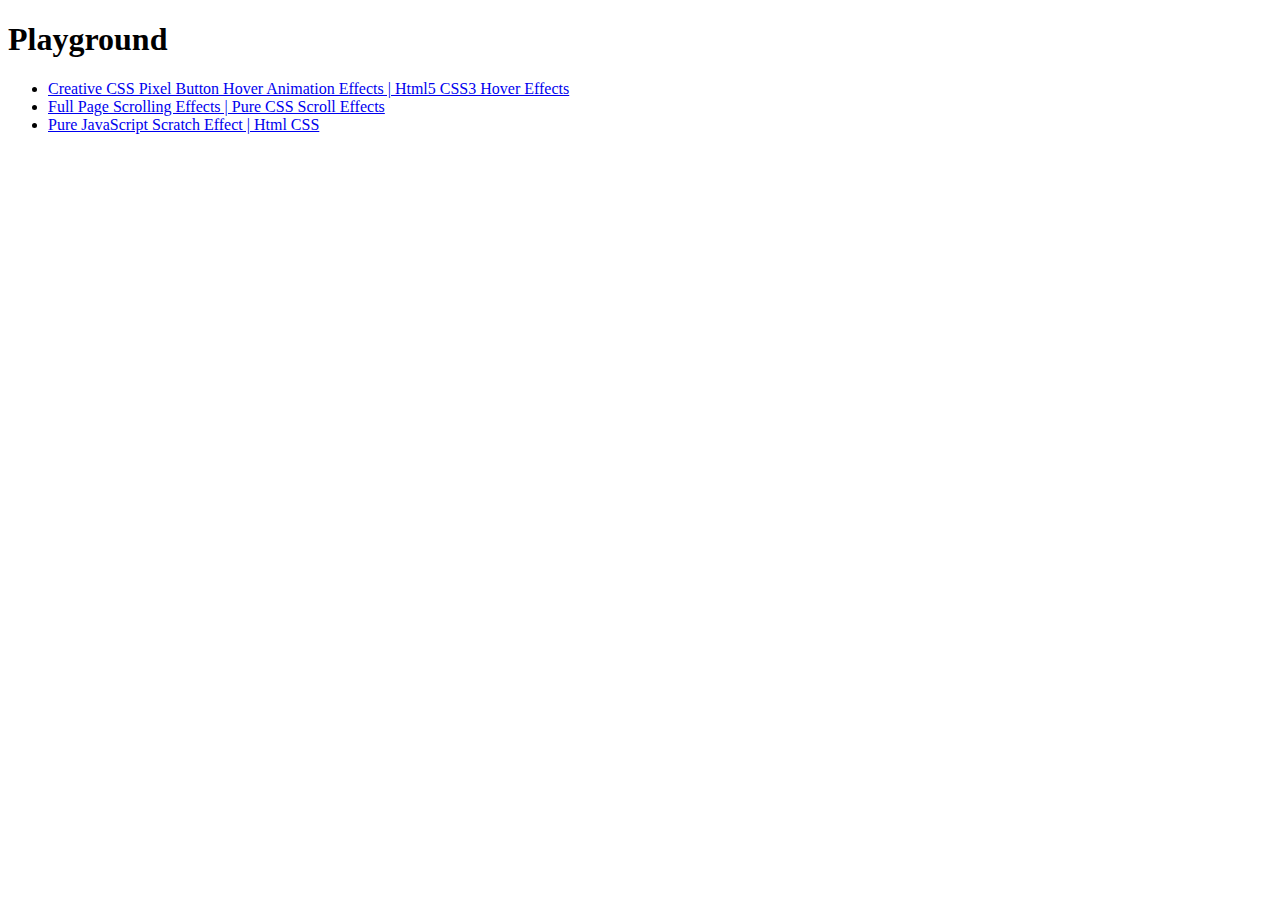
==== index.html @ 9e765be5 "add image-reveal-on-scratch-effects" ====
<!DOCTYPE html>
<html lang="ko">
  <head>
    <meta charset="UTF-8" />
    <meta name="viewport" content="width=device-width, initial-scale=1.0" />
    <title>Playground</title>
  </head>
  <body>
    <h1>Playground</h1>
    <ul>
      <li>
        <a href="./pixel-button-hover-effects/"
          >Creative CSS Pixel Button Hover Animation Effects | Html5 CSS3 Hover
          Effects</a
        >
      </li>
      <li>
        <a href="./full-page-scrolling-effects/"
          >Full Page Scrolling Effects | Pure CSS Scroll Effects</a
        >
      </li>
      <li>
        <a href="./image-reveal-on-scratch-effects/"
          >Pure JavaScript Scratch Effect | Html CSS</a
        >
      </li>
    </ul>
  </body>
</html>
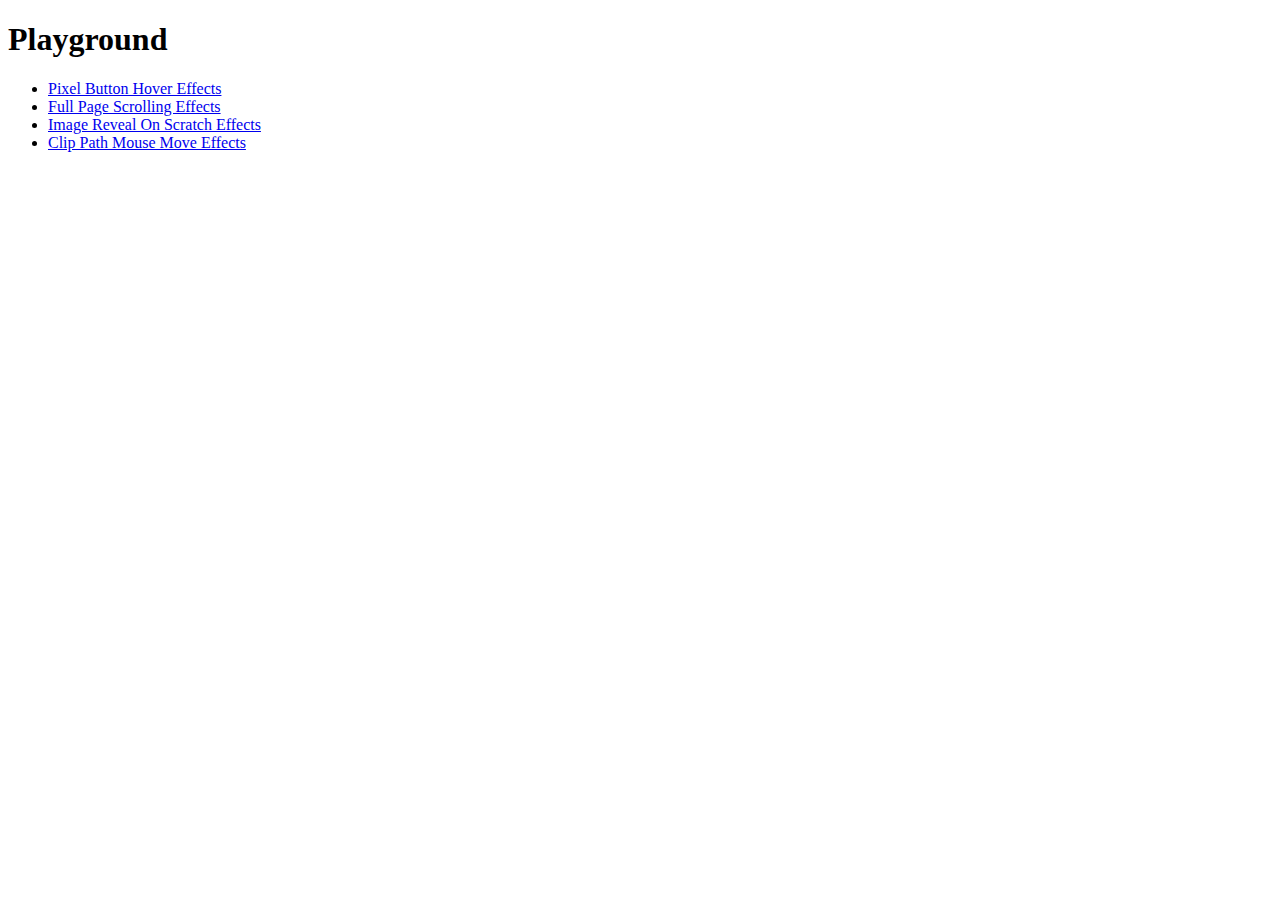
==== commit 6b5b4a4f: "add clip-path-mouse-move-effects" ====
--- a/index.html
+++ b/index.html
@@ -9,19 +9,19 @@
     <h1>Playground</h1>
     <ul>
       <li>
-        <a href="./pixel-button-hover-effects/"
-          >Creative CSS Pixel Button Hover Animation Effects | Html5 CSS3 Hover
-          Effects</a
+        <a href="./pixel-button-hover-effects/">Pixel Button Hover Effects</a>
+      </li>
+      <li>
+        <a href="./full-page-scrolling-effects/">Full Page Scrolling Effects</a>
+      </li>
+      <li>
+        <a href="./image-reveal-on-scratch-effects/"
+          >Image Reveal On Scratch Effects</a
         >
       </li>
       <li>
-        <a href="./full-page-scrolling-effects/"
-          >Full Page Scrolling Effects | Pure CSS Scroll Effects</a
-        >
-      </li>
-      <li>
-        <a href="./image-reveal-on-scratch-effects/"
-          >Pure JavaScript Scratch Effect | Html CSS</a
+        <a href="./clip-path-mouse-move-effects/"
+          >Clip Path Mouse Move Effects</a
         >
       </li>
     </ul>
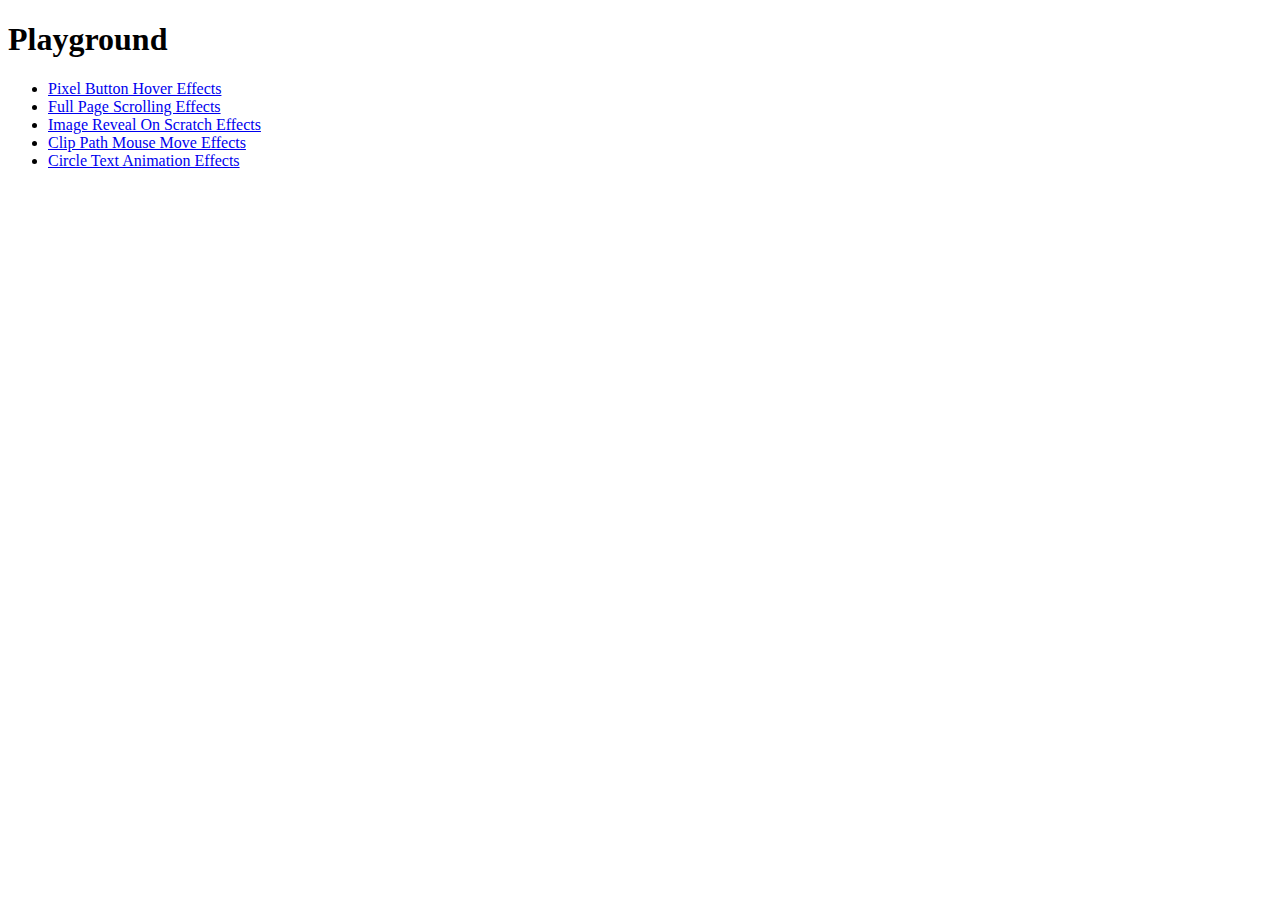
==== commit 0a6e0878: "add circle-text-animation-effects" ====
--- a/index.html
+++ b/index.html
@@ -24,6 +24,11 @@
           >Clip Path Mouse Move Effects</a
         >
       </li>
+      <li>
+        <a href="./circle-text-animation-effects/"
+          >Circle Text Animation Effects</a
+        >
+      </li>
     </ul>
   </body>
 </html>
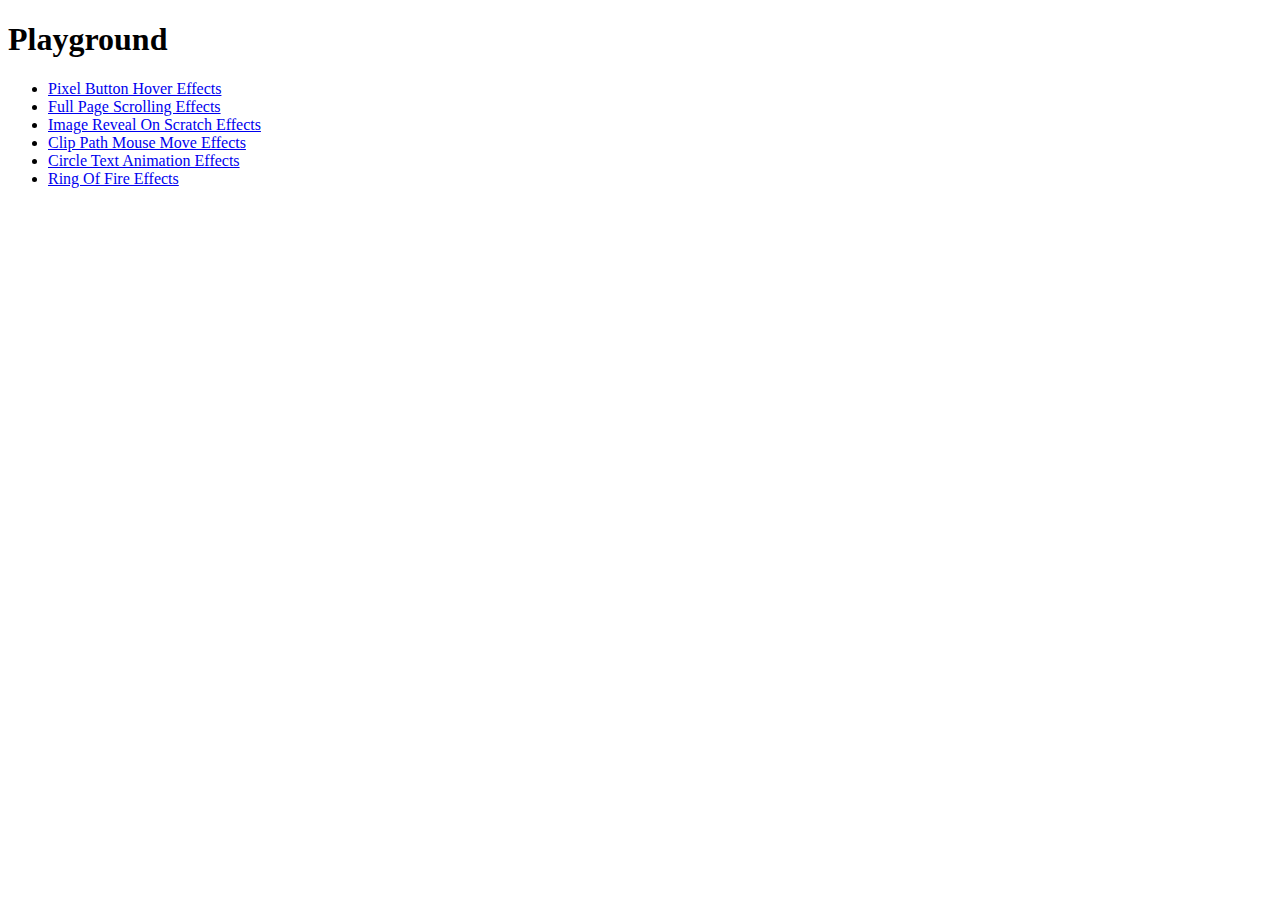
==== commit b2bfa52d: "add ring-of-fire-effects" ====
--- a/index.html
+++ b/index.html
@@ -29,6 +29,9 @@
           >Circle Text Animation Effects</a
         >
       </li>
+      <li>
+        <a href="./ring-of-fire-effects/">Ring Of Fire Effects</a>
+      </li>
     </ul>
   </body>
 </html>
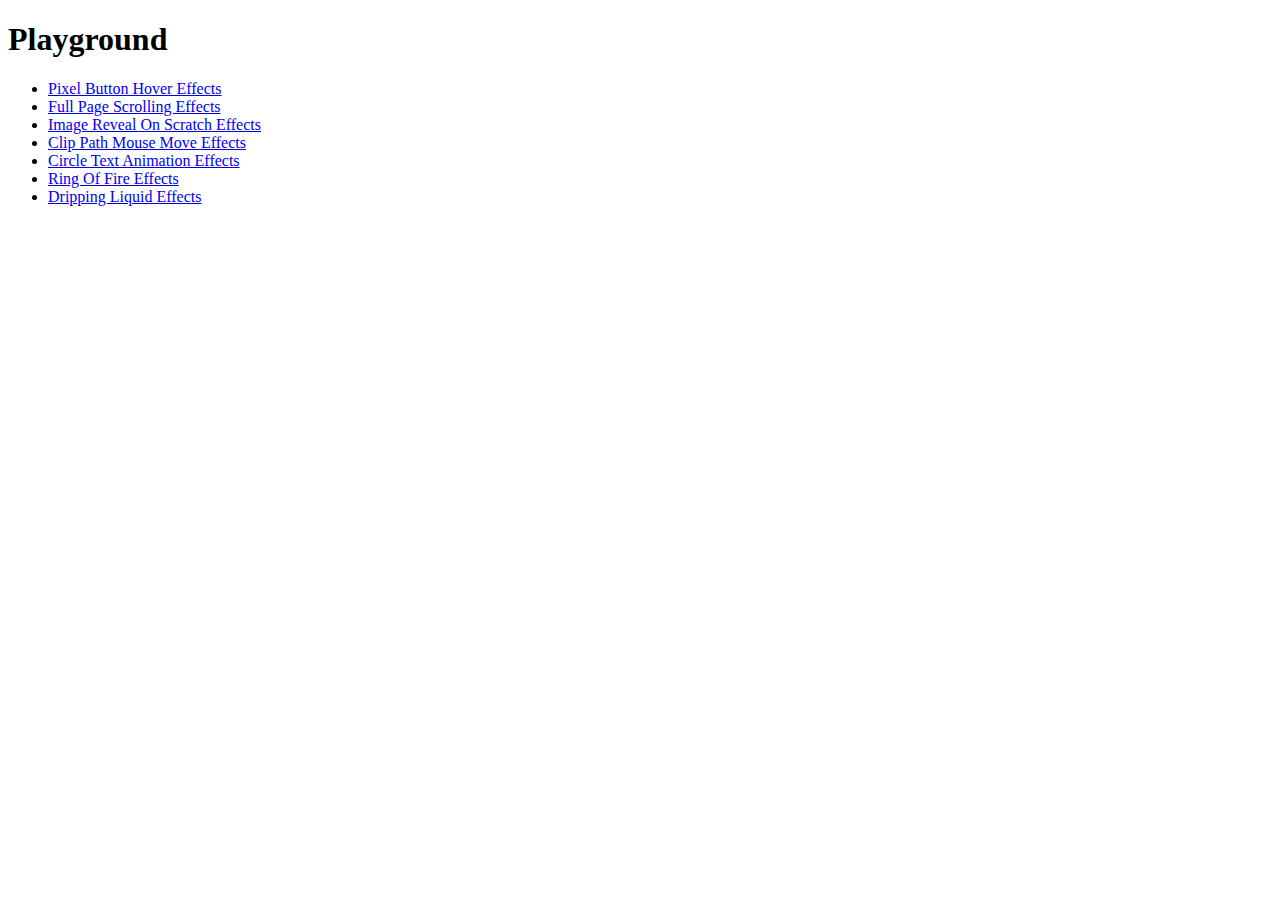
==== commit d74b30da: "add dripping-liquid-effects" ====
--- a/index.html
+++ b/index.html
@@ -32,6 +32,9 @@
       <li>
         <a href="./ring-of-fire-effects/">Ring Of Fire Effects</a>
       </li>
+      <li>
+        <a href="./dripping-liquid-effects/">Dripping Liquid Effects</a>
+      </li>
     </ul>
   </body>
 </html>
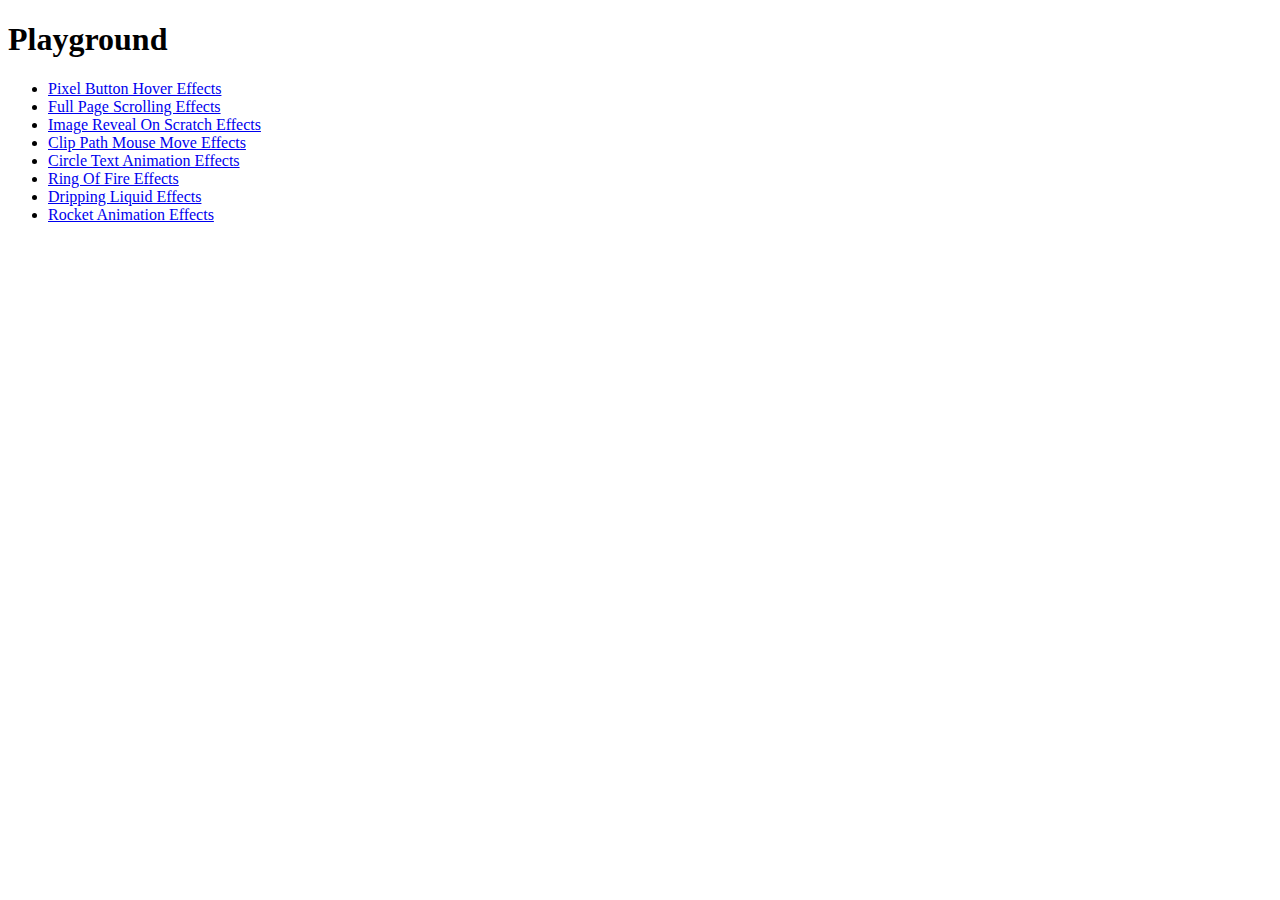
==== commit c5adc60c: "add rocket-animation-effects" ====
--- a/index.html
+++ b/index.html
@@ -35,6 +35,9 @@
       <li>
         <a href="./dripping-liquid-effects/">Dripping Liquid Effects</a>
       </li>
+      <li>
+        <a href="./rocket-animation-effects/">Rocket Animation Effects</a>
+      </li>
     </ul>
   </body>
 </html>
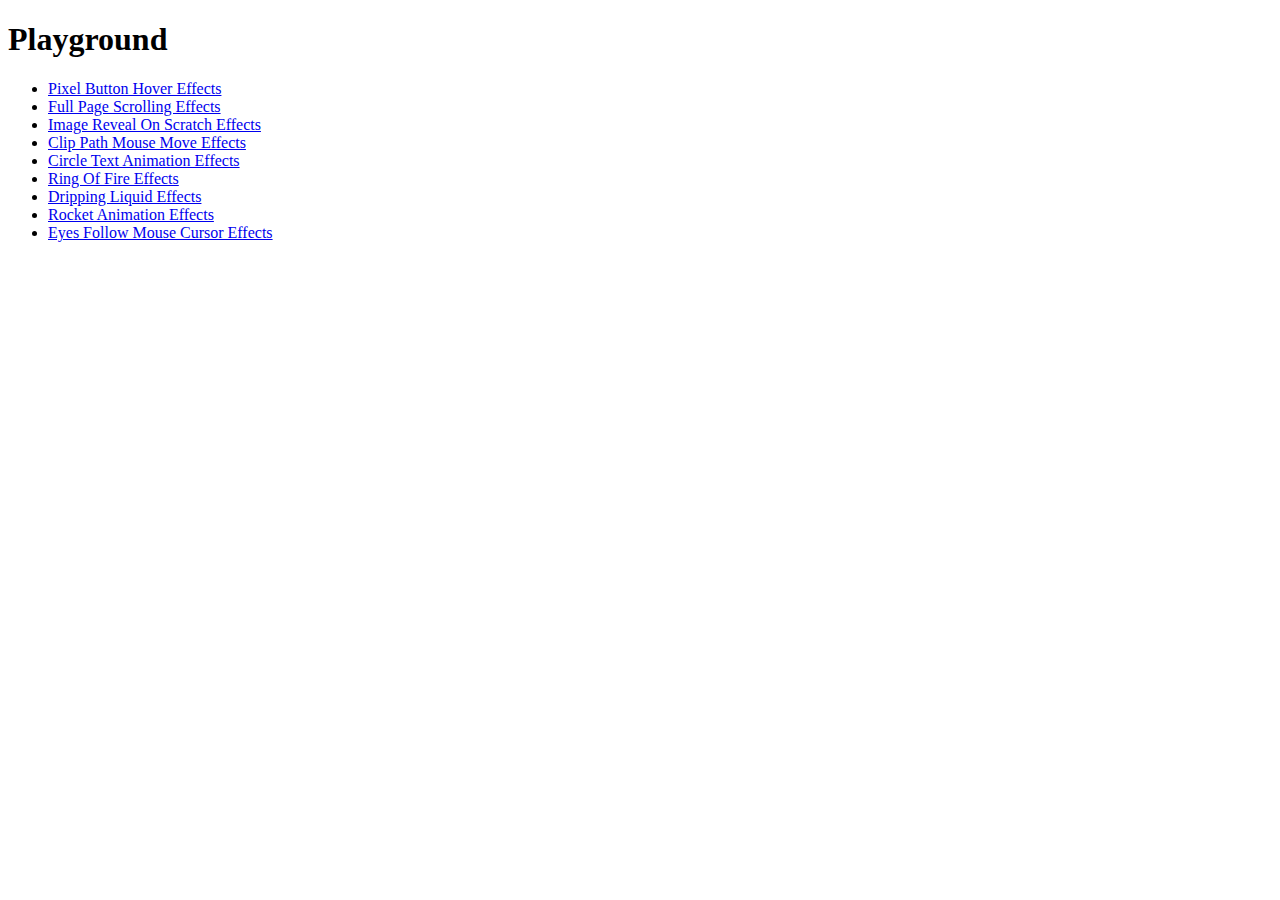
==== commit 199b1afb: "add eyes-follow-mouse-cursor-effects" ====
--- a/index.html
+++ b/index.html
@@ -38,6 +38,9 @@
       <li>
         <a href="./rocket-animation-effects/">Rocket Animation Effects</a>
       </li>
+      <li>
+        <a href="./eyes-follow-mouse-cursor-effects/">Eyes Follow Mouse Cursor Effects</a>
+      </li>
     </ul>
   </body>
 </html>
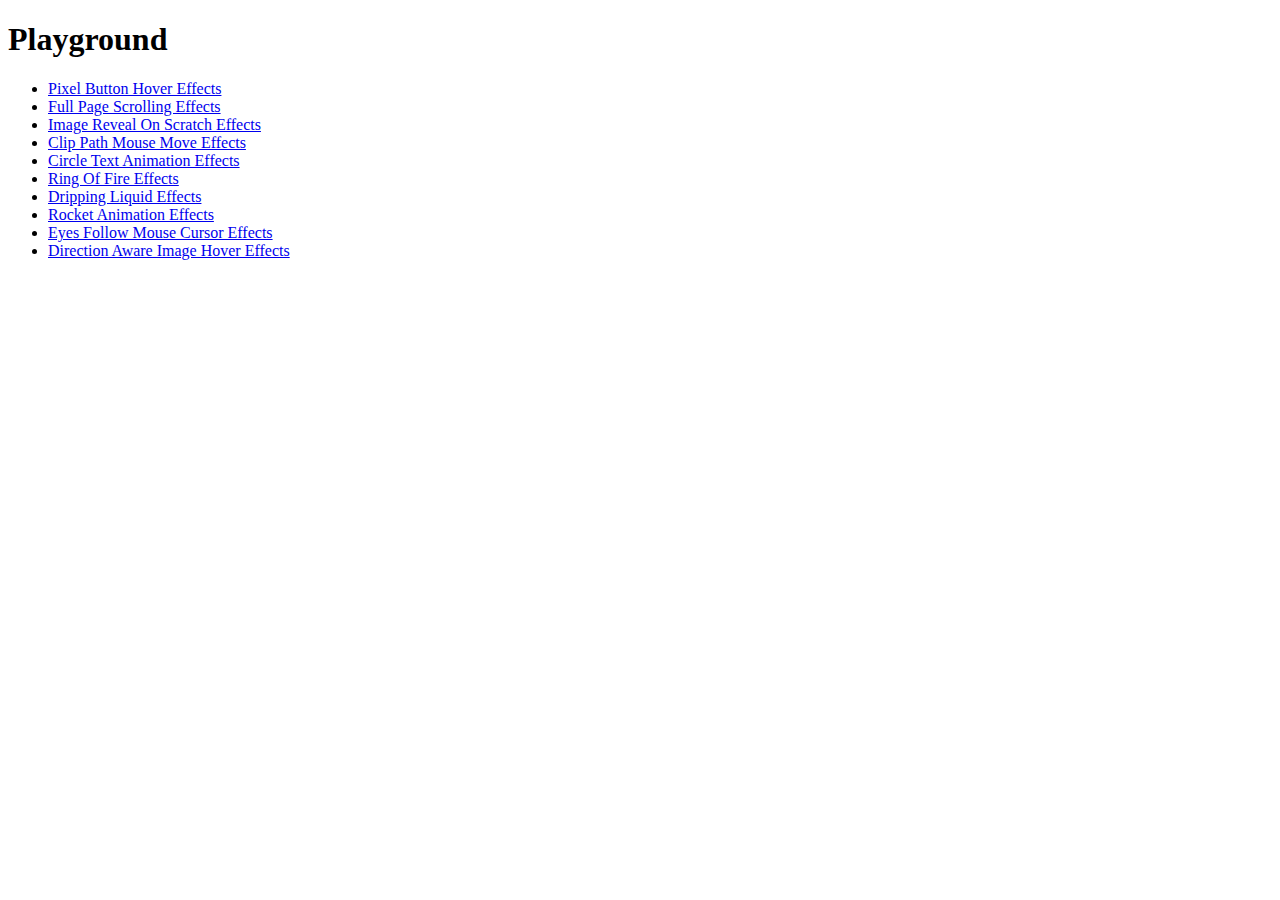
==== commit 2fa9682e: "add direction-aware-image-hover-effects" ====
--- a/index.html
+++ b/index.html
@@ -41,6 +41,9 @@
       <li>
         <a href="./eyes-follow-mouse-cursor-effects/">Eyes Follow Mouse Cursor Effects</a>
       </li>
+      <li>
+        <a href="./direction-aware-image-hover-effects/">Direction Aware Image Hover Effects</a>
+      </li>
     </ul>
   </body>
 </html>
